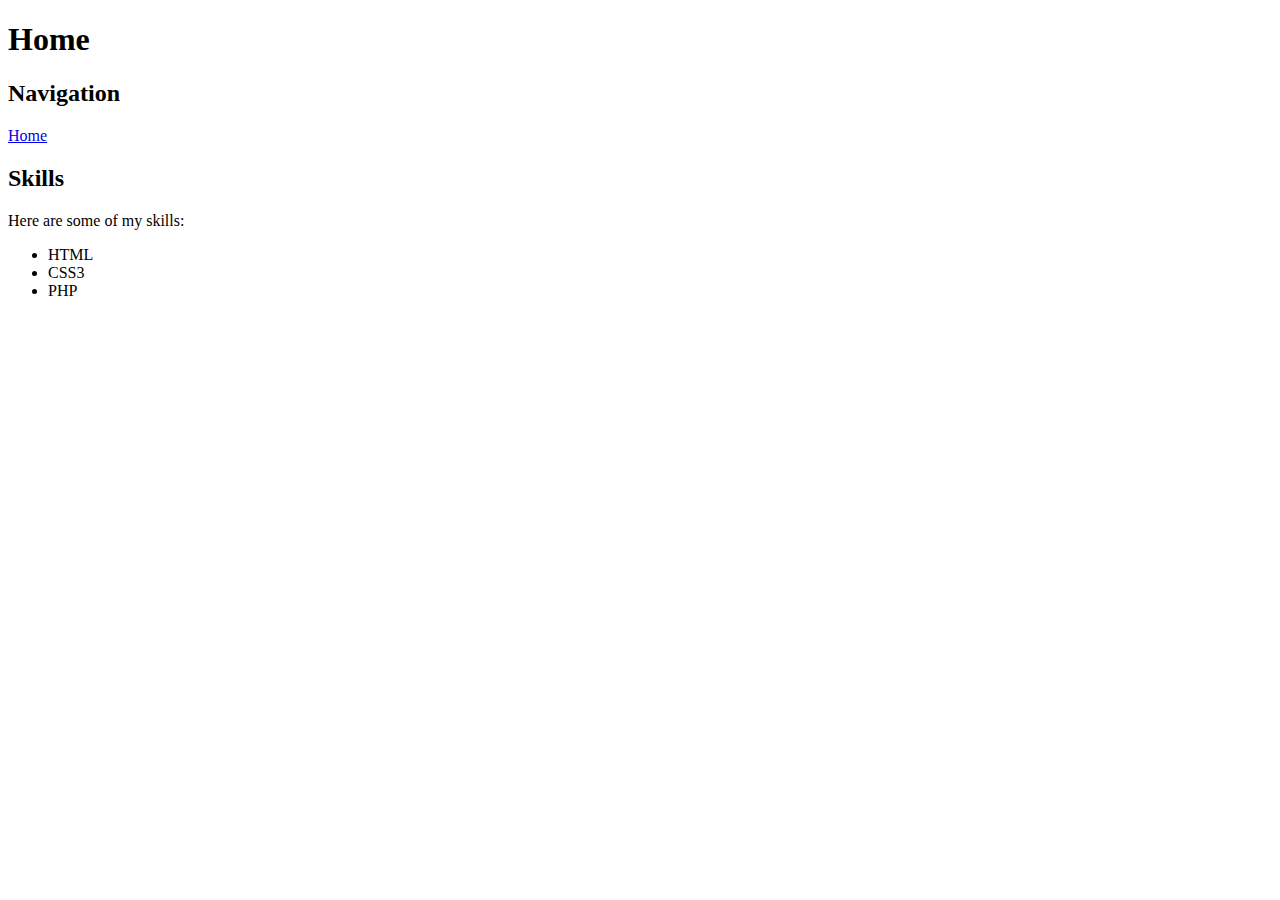
==== index.html @ 1b2f9655 "Add index html" ====
<!DOCTYPE html>
<html>
    <head>
        <title>Home | Muzaffar Shaikh</title>
        <meta name="viewport" content="width=device-width, initial-scale=1.0">
        <meta name="description" content="A website about Muzaffar Shaikh">
        <meta name="author" content="Muzaffar Shaikh">
    </head>
    <body>
        <h1>Home</h1>
        <h2>Navigation</h2>
        <nav>
            <a href="index.html">Home</a>
        </nav>
        <h2>Skills</h2>
        <p>
            Here are some of my skills:
        </p>  
        <ul>
            <li>HTML</li>
            <li>CSS3</li>
            <li>PHP</li>
        </ul>  
    </body>

</html>
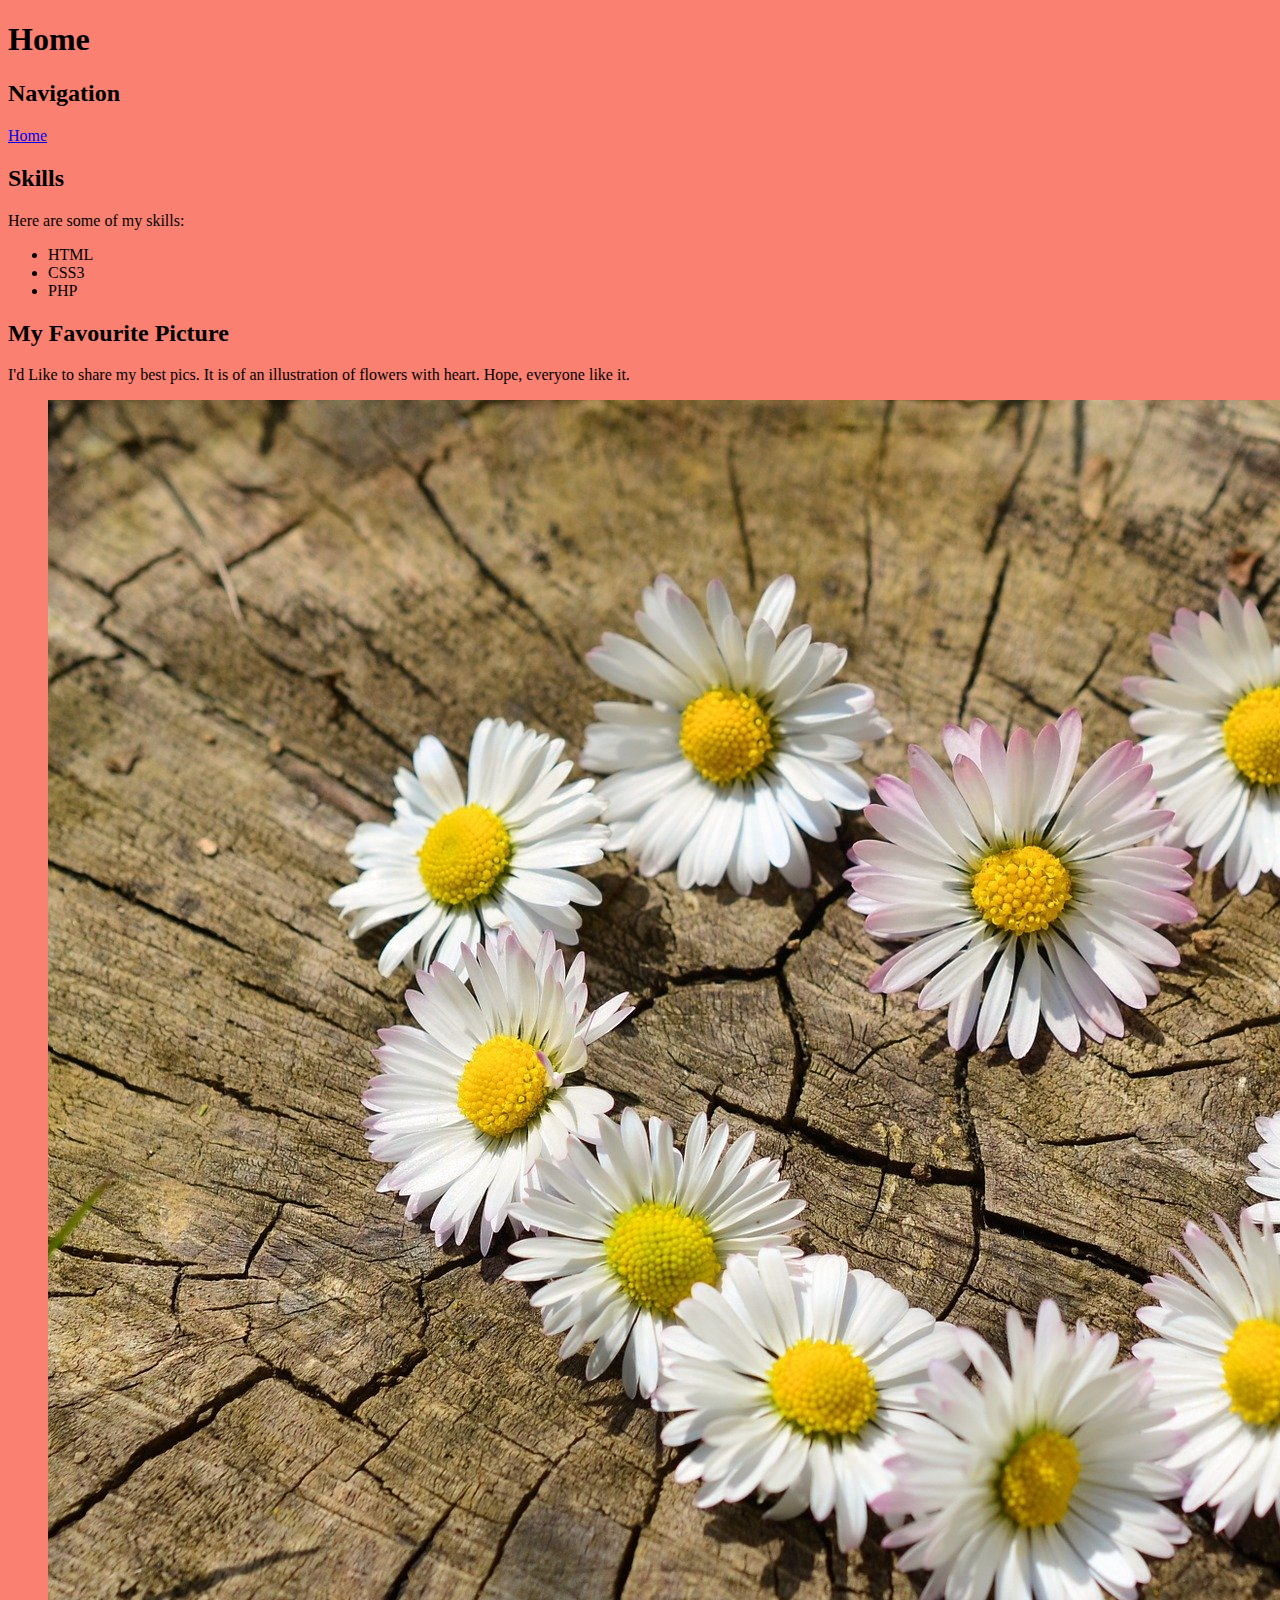
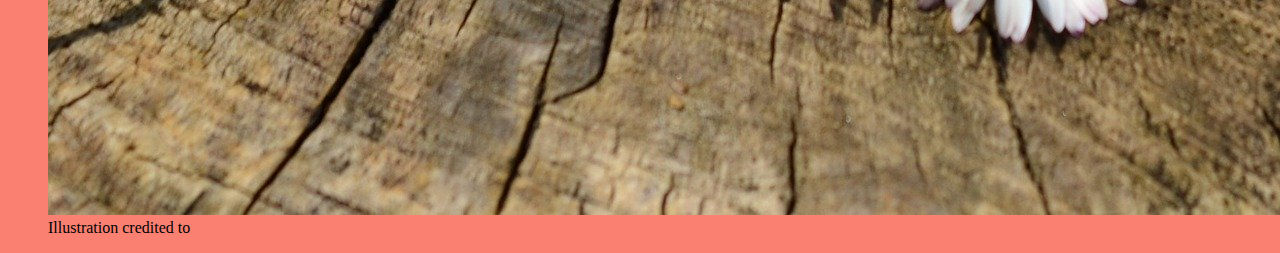
==== commit 916887e5: "Add css/main.css ; Add javascript.scripts.js" ====
--- a/index.html
+++ b/index.html
@@ -2,9 +2,14 @@
 <html>
     <head>
         <title>Home | Muzaffar Shaikh</title>
+        <meta charset="UTF-8">
         <meta name="viewport" content="width=device-width, initial-scale=1.0">
         <meta name="description" content="A website about Muzaffar Shaikh">
         <meta name="author" content="Muzaffar Shaikh">
+
+        <link rel="stylesheet" type="text/css" href="css/main.css">
+
+        <script src="js/scripts.js" type="text/javascript" defer></script>
     </head>
     <body>
         <h1>Home</h1>
@@ -20,7 +25,21 @@
             <li>HTML</li>
             <li>CSS3</li>
             <li>PHP</li>
-        </ul>  
+        </ul> 
+        <h2>My Favourite Picture</h2> 
+        <p>
+            I'd Like to share my best pics. It is of an illustration of flowers with heart. Hope, everyone like it.
+        </p>
+        <figure>
+            <img src= "img/daisy-712892_1920.jpg" alt= " A flowers with a heart shape." title= "A flowers with a heart shape">
+            <figcaption>
+                Illustration credited to
+                <a
+                    href= "https://pixabay.com/photos/daisy-heart-flowers-flower-heart-712892/" Lebensfreude
+                    target= "_blank" title= "Click here to view author's original profile">
+                </a>
+            </figcaption>
+        </figure>
     </body>
 
 </html>--- a/css/main.css
+++ b/css/main.css
@@ -0,0 +1,3 @@
+body{
+    background-color: salmon;
+}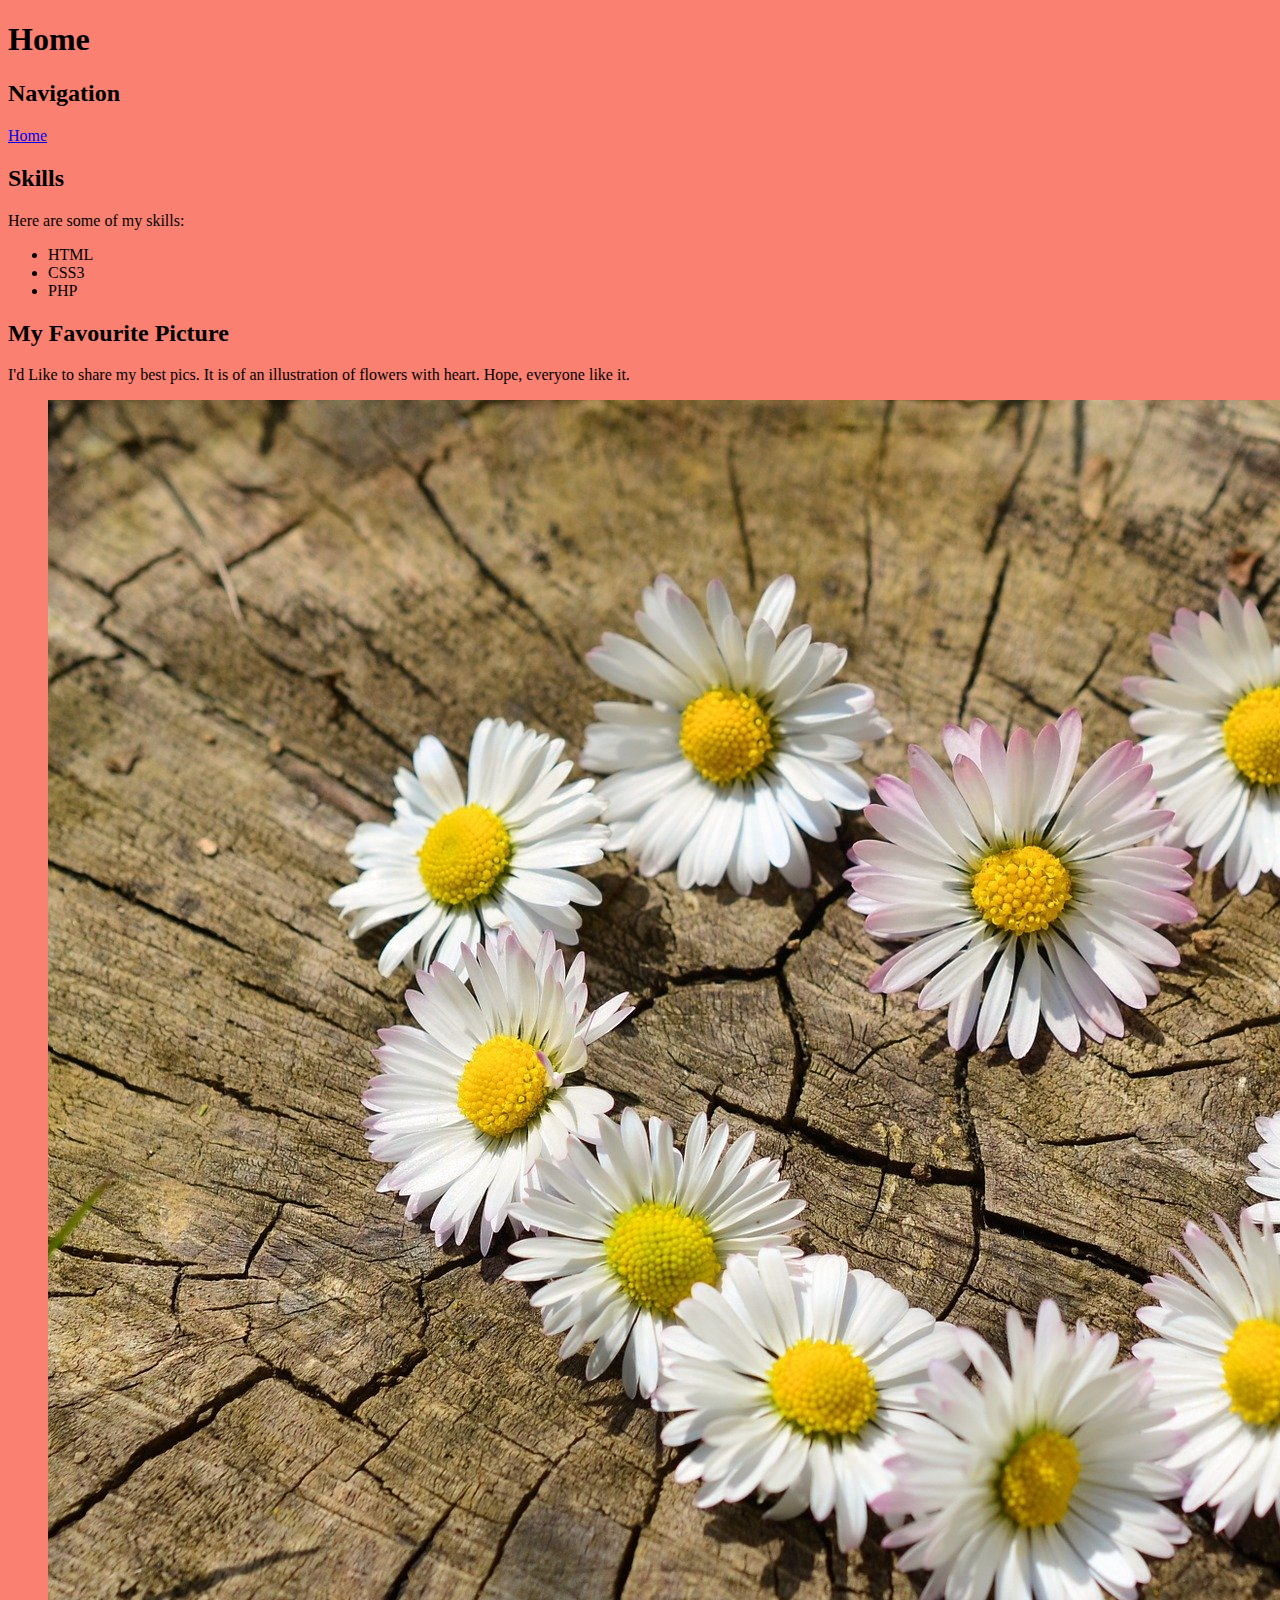
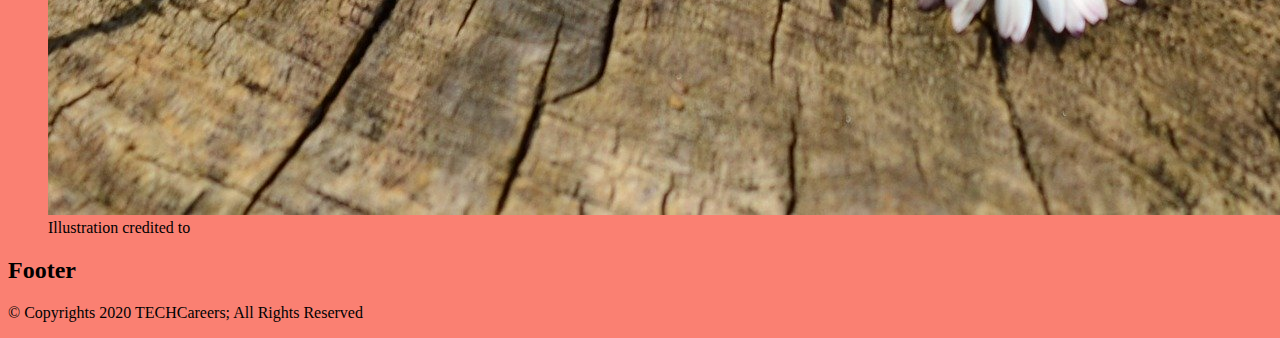
==== commit 15caf0f0: "Add contact.html" ====
--- a/index.html
+++ b/index.html
@@ -13,10 +13,13 @@
     </head>
     <body>
         <h1>Home</h1>
-        <h2>Navigation</h2>
+        <header>
+            <h2>Navigation</h2>
         <nav>
             <a href="index.html">Home</a>
         </nav>
+        </header>
+        
         <h2>Skills</h2>
         <p>
             Here are some of my skills:
@@ -40,6 +43,12 @@
                 </a>
             </figcaption>
         </figure>
+        <footer>
+            <h2>Footer</h2>
+            <p>
+                &copy; Copyrights 2020 TECHCareers; All Rights Reserved
+            </p>
+        </footer>
     </body>
 
 </html>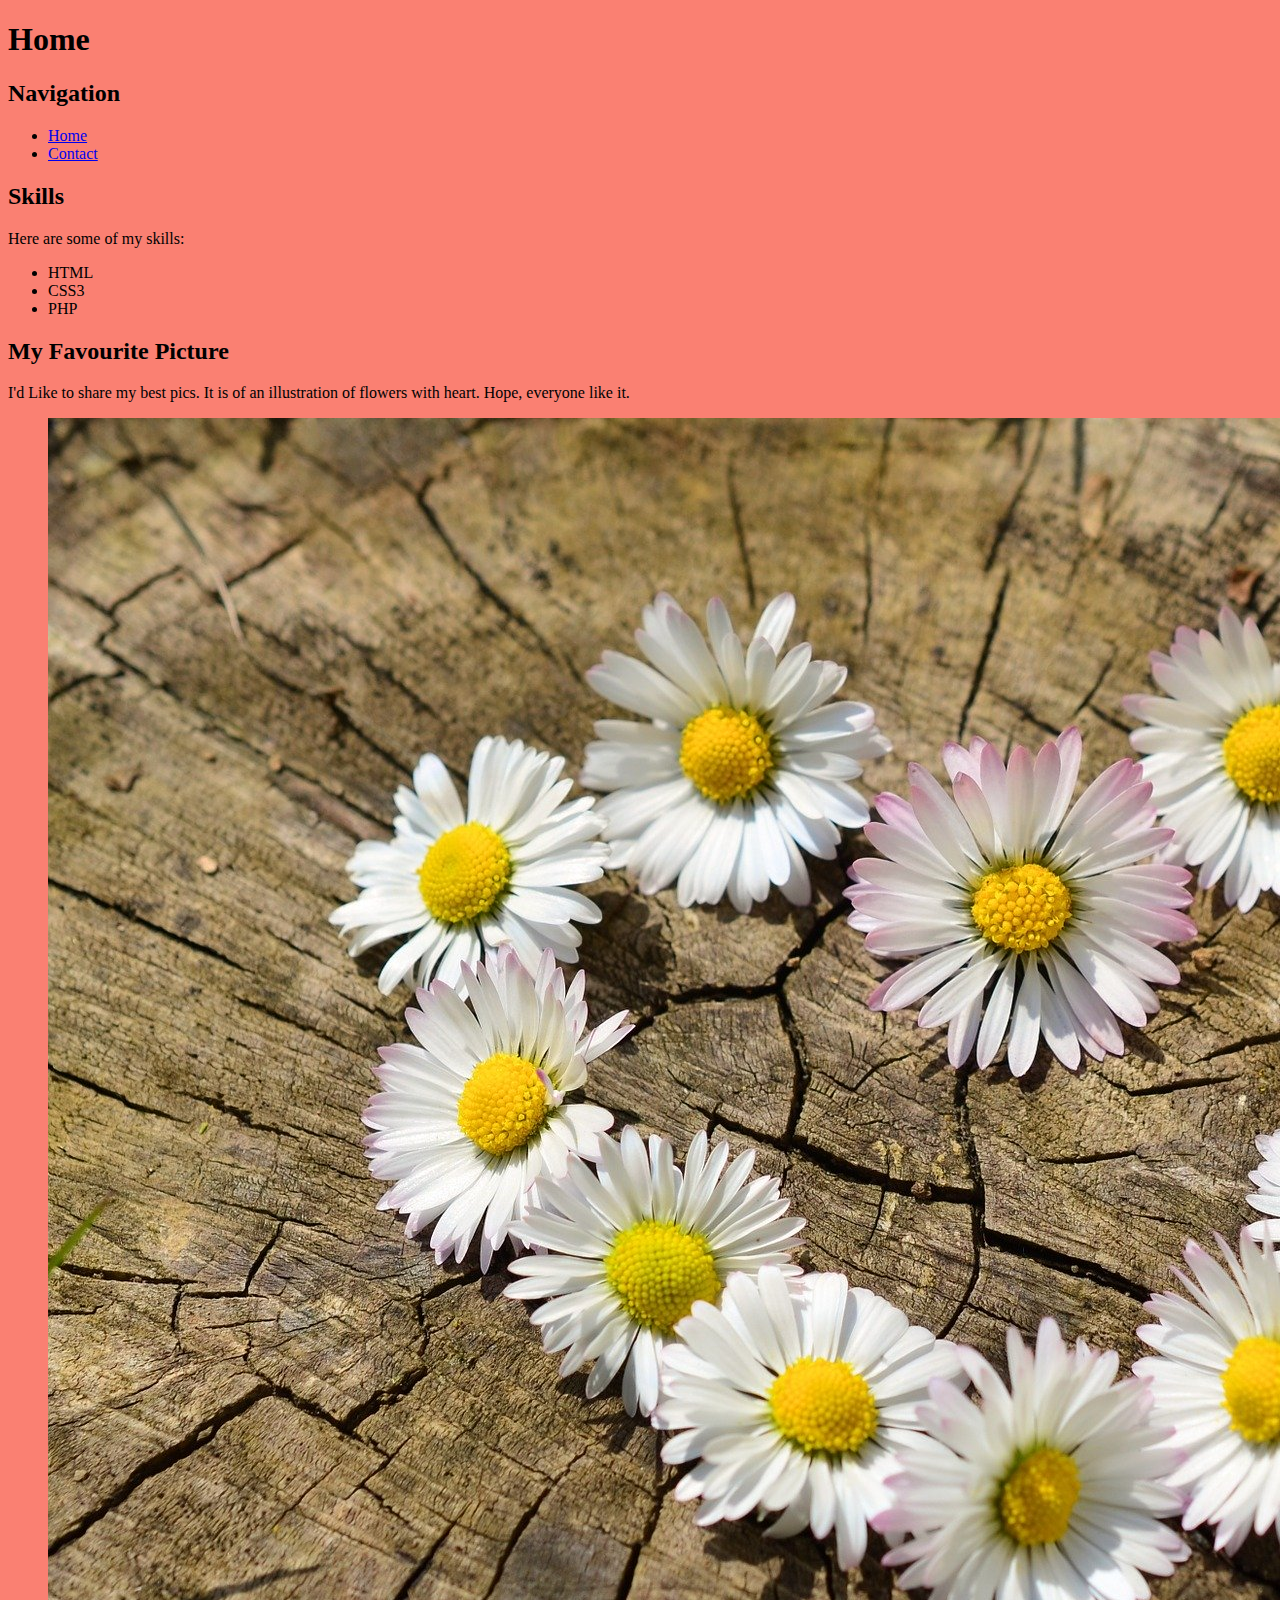
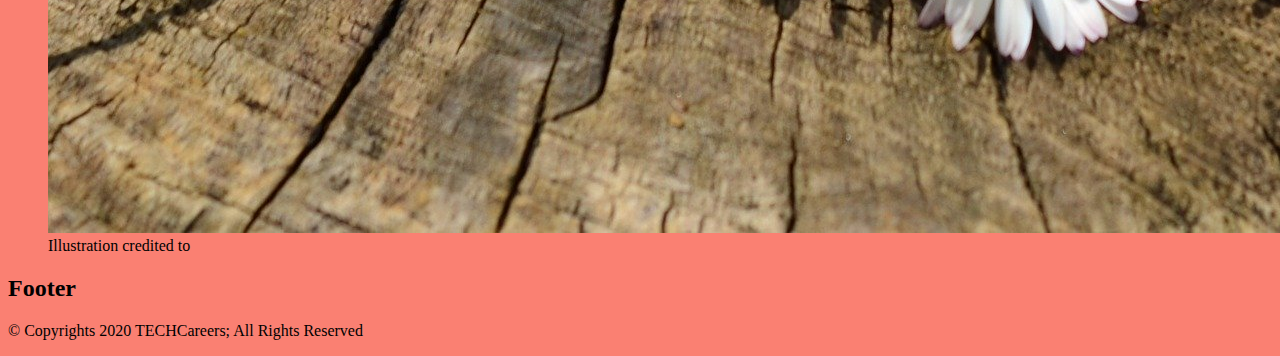
==== commit acd31a6d: "Added POST, Added password type hidden" ====
--- a/index.html
+++ b/index.html
@@ -15,8 +15,11 @@
         <h1>Home</h1>
         <header>
             <h2>Navigation</h2>
-        <nav>
-            <a href="index.html">Home</a>
+        <nav> 
+            <ul>
+                <li><a href="index.html">Home</a></li>
+                <li><a href="contact.html">Contact</a></li>
+            </ul>
         </nav>
         </header>
         
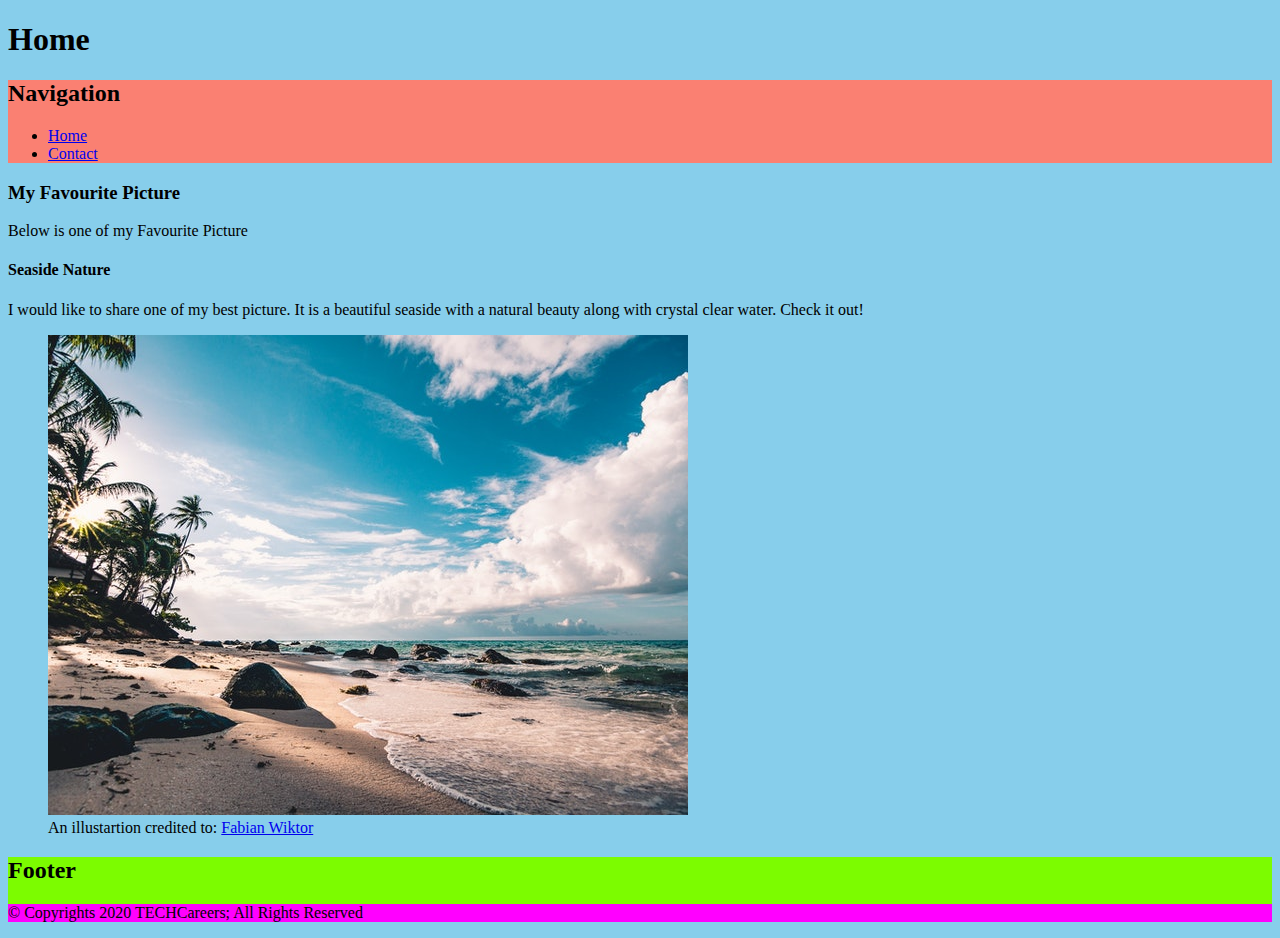
==== commit 53c60f78: "Practice on article, section and sub-heading" ====
--- a/index.html
+++ b/index.html
@@ -23,29 +23,27 @@
         </nav>
         </header>
         
-        <h2>Skills</h2>
-        <p>
-            Here are some of my skills:
-        </p>  
-        <ul>
-            <li>HTML</li>
-            <li>CSS3</li>
-            <li>PHP</li>
-        </ul> 
-        <h2>My Favourite Picture</h2> 
-        <p>
-            I'd Like to share my best pics. It is of an illustration of flowers with heart. Hope, everyone like it.
-        </p>
-        <figure>
-            <img src= "img/daisy-712892_1920.jpg" alt= " A flowers with a heart shape." title= "A flowers with a heart shape">
-            <figcaption>
-                Illustration credited to
-                <a
-                    href= "https://pixabay.com/photos/daisy-heart-flowers-flower-heart-712892/" Lebensfreude
-                    target= "_blank" title= "Click here to view author's original profile">
-                </a>
-            </figcaption>
-        </figure>
+       <article>
+           <h3>My Favourite Picture</h3>
+           <p>
+               Below is one of my Favourite Picture
+          </p>
+
+          <section>
+              <h4>Seaside Nature</h4>
+              <p>
+                  I would like to share one of my best picture. It is a beautiful seaside with a natural beauty along with crystal clear water. Check it out!
+              </p>
+              <figure>
+                  <img src="img/Seaside nature.jpg" alt="An illustartion of seaside natural." title="An example of beautiful natural seaside">
+                  <figcaption>
+                      An illustartion credited to:
+                      <a href="https://www.pexels.com/photo/seaside-994605/" target="_blank" title="Click here to view author original profile.">Fabian Wiktor
+                      </a>
+                  </figcaption>
+              </figure>
+          </section>
+       </article>
         <footer>
             <h2>Footer</h2>
             <p>
--- a/css/main.css
+++ b/css/main.css
@@ -1,3 +1,21 @@
 body{
+    background-color: skyblue;
+}
+
+header{
     background-color: salmon;
+}
+
+/* main will not display background colour yellow because the main is not in the code format */
+
+main{
+    background-color: yellow;
+}
+
+footer{
+    background-color: lawngreen;
+}
+
+footer p{
+    background-color: magenta;
 }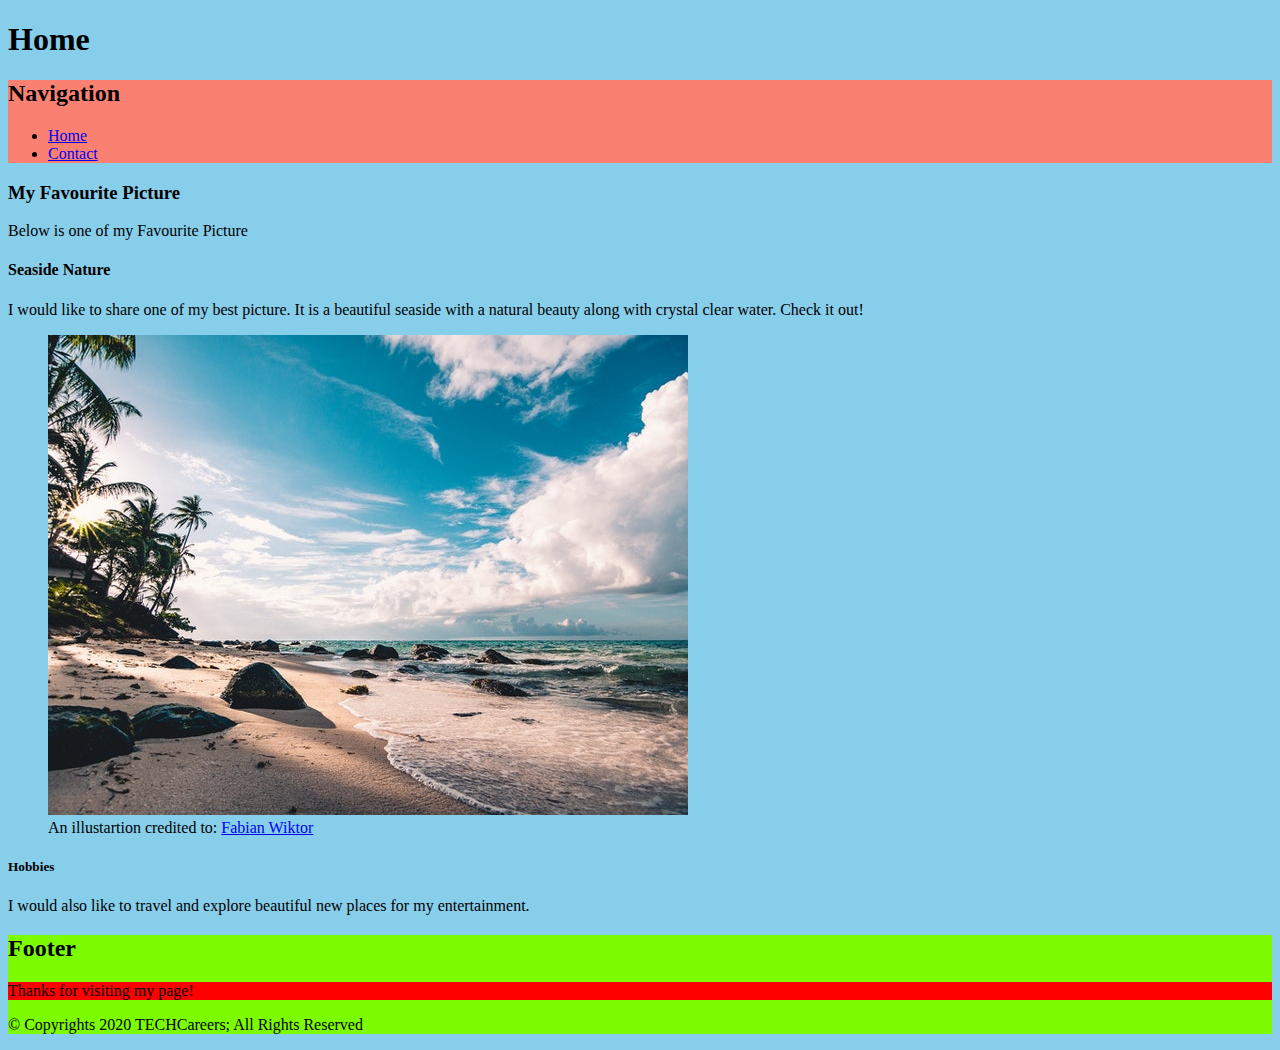
==== commit c7bffaf7: "Practice on direct descendent selector." ====
--- a/index.html
+++ b/index.html
@@ -44,11 +44,19 @@
               </figure>
           </section>
        </article>
+
+        <aside>
+           <h5>Hobbies</h5>
+           <p>I would also like to travel and explore beautiful new places for my entertainment.</p>
+        </aside>
         <footer>
             <h2>Footer</h2>
-            <p>
+            <p>Thanks for visiting my page!</p>
+             <div>
+                <p>
                 &copy; Copyrights 2020 TECHCareers; All Rights Reserved
-            </p>
+                </p>
+            </div>
         </footer>
     </body>
 
--- a/css/main.css
+++ b/css/main.css
@@ -6,6 +6,13 @@
     background-color: salmon;
 }
 
+header>h3{
+    background-color: springgreen;
+}
+
+header>h4{
+    background-color: chartreuse;
+}
 /* main will not display background colour yellow because the main is not in the code format */
 
 main{
@@ -16,6 +23,10 @@
     background-color: lawngreen;
 }
 
-footer p{
+/*footer p{
     background-color: magenta;
+}*/
+
+footer>p{
+    background-color: red;
 }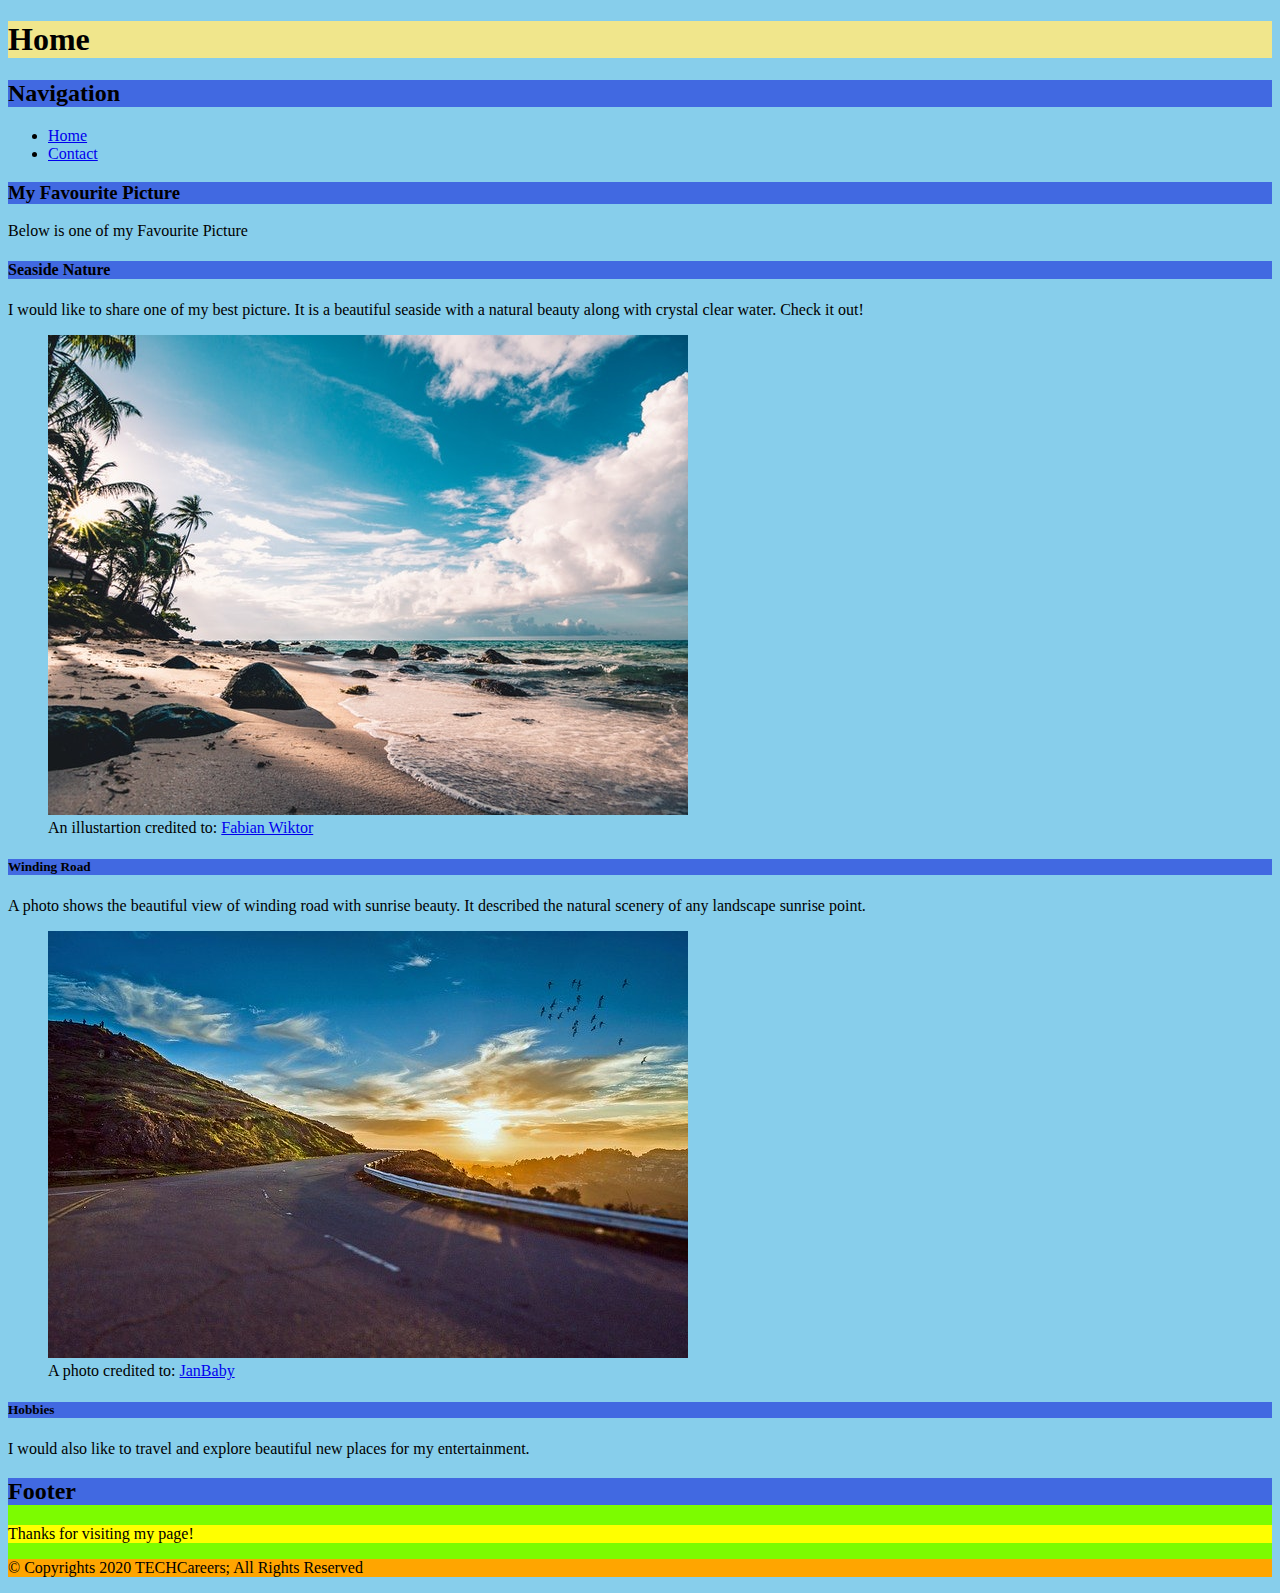
==== commit a5af3f0e: "Added second image to index.html and understand the concept of class in html & in css" ====
--- a/index.html
+++ b/index.html
@@ -12,9 +12,9 @@
         <script src="js/scripts.js" type="text/javascript" defer></script>
     </head>
     <body>
-        <h1>Home</h1>
+        <h1 class="web1">Home</h1>
         <header>
-            <h2>Navigation</h2>
+            <h2 class="set1">Navigation</h2>
         <nav> 
             <ul>
                 <li><a href="index.html">Home</a></li>
@@ -24,13 +24,13 @@
         </header>
         
        <article>
-           <h3>My Favourite Picture</h3>
+           <h3 class="set1">My Favourite Picture</h3>
            <p>
                Below is one of my Favourite Picture
           </p>
 
           <section>
-              <h4>Seaside Nature</h4>
+              <h4 class="set1">Seaside Nature</h4>
               <p>
                   I would like to share one of my best picture. It is a beautiful seaside with a natural beauty along with crystal clear water. Check it out!
               </p>
@@ -43,14 +43,29 @@
                   </figcaption>
               </figure>
           </section>
+
+          <section>
+              <h5 class="set1">Winding Road</h5>
+              <p>
+                  A photo shows the beautiful view of winding road with sunrise beauty. It described the natural scenery of any landscape sunrise point.
+              </p>
+              <figure>
+                  <img src="img/winding-road-1556177_640.jpg" alt="An example of winding road with sunrise" title="photo of winding road with sunrise view">
+                  <figcaption>
+                      A photo credited to:
+                      <a href="https://pixabay.com/photos/winding-road-road-travel-sunrise-1556177/" target="-blank" title="Click here to see author profile">JanBaby
+                      </a>
+                  </figcaption>
+              </figure>
+          </section>
        </article>
 
         <aside>
-           <h5>Hobbies</h5>
+           <h5 class="set1">Hobbies</h5>
            <p>I would also like to travel and explore beautiful new places for my entertainment.</p>
         </aside>
-        <footer>
-            <h2>Footer</h2>
+        <footer class="pic">
+            <h2 class="set1">Footer</h2>
             <p>Thanks for visiting my page!</p>
              <div>
                 <p>
--- a/css/main.css
+++ b/css/main.css
@@ -2,16 +2,16 @@
     background-color: skyblue;
 }
 
-header{
-    background-color: salmon;
+.web1{
+    background-color: khaki;
 }
 
-header>h3{
-    background-color: springgreen;
+.set1{
+    background-color: royalblue;
 }
 
-header>h4{
-    background-color: chartreuse;
+.set2{
+    background-color:royalblue;
 }
 /* main will not display background colour yellow because the main is not in the code format */
 
@@ -23,10 +23,26 @@
     background-color: lawngreen;
 }
 
+.pic>p{
+    background-color:yellow;
+}
+
+.pic>div>p{
+    background-color: orange;
+}
+
+.image>p{
+    background-color: orange;
+}
+
+/*body>footer>p{
+    background-color: yellow;
+}*/
+
 /*footer p{
     background-color: magenta;
 }*/
 
-footer>p{
+/*footer>p{
     background-color: red;
-}+}*/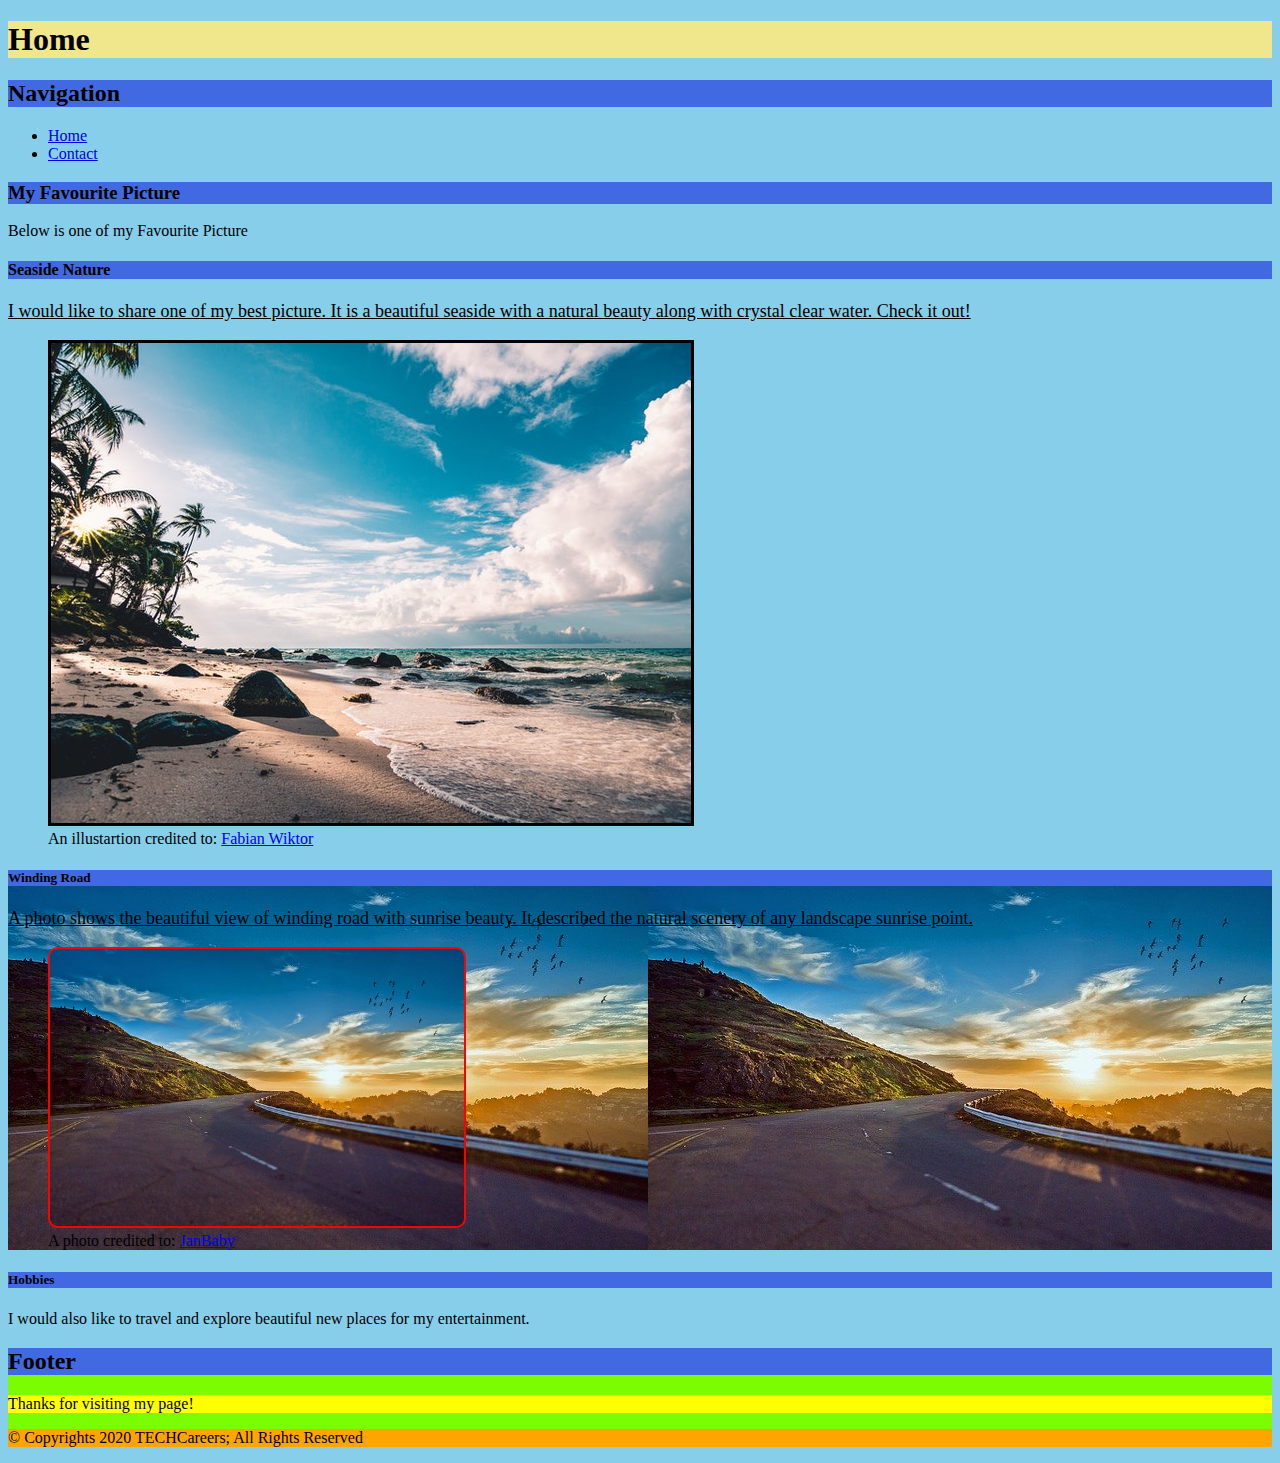
==== commit 00fb088f: "Added some css stuff for practicing" ====
--- a/index.html
+++ b/index.html
@@ -31,11 +31,13 @@
 
           <section>
               <h4 class="set1">Seaside Nature</h4>
-              <p>
+              <div>
+              <p class= "p1">
                   I would like to share one of my best picture. It is a beautiful seaside with a natural beauty along with crystal clear water. Check it out!
               </p>
+              </div>
               <figure>
-                  <img src="img/Seaside nature.jpg" alt="An illustartion of seaside natural." title="An example of beautiful natural seaside">
+                  <img class="photo1" id="seaside" img src="img/Seaside nature.jpg" alt="An illustartion of seaside natural." title="An example of beautiful natural seaside">
                   <figcaption>
                       An illustartion credited to:
                       <a href="https://www.pexels.com/photo/seaside-994605/" target="_blank" title="Click here to view author original profile.">Fabian Wiktor
@@ -44,13 +46,15 @@
               </figure>
           </section>
 
-          <section>
+          <section class="background1">
               <h5 class="set1">Winding Road</h5>
-              <p>
+              <div>
+              <p class= "p2">
                   A photo shows the beautiful view of winding road with sunrise beauty. It described the natural scenery of any landscape sunrise point.
               </p>
+              </div>
               <figure>
-                  <img src="img/winding-road-1556177_640.jpg" alt="An example of winding road with sunrise" title="photo of winding road with sunrise view">
+                  <img class="photo2" id="road" img src="img/winding-road-1556177_640.jpg" alt="An example of winding road with sunrise" title="photo of winding road with sunrise view">
                   <figcaption>
                       A photo credited to:
                       <a href="https://pixabay.com/photos/winding-road-road-travel-sunrise-1556177/" target="-blank" title="Click here to see author profile">JanBaby
--- a/css/main.css
+++ b/css/main.css
@@ -13,10 +13,37 @@
 .set2{
     background-color:royalblue;
 }
-/* main will not display background colour yellow because the main is not in the code format */
 
-main{
-    background-color: yellow;
+.p1{
+    font-size: 18px;
+    color: solid black;
+    font-weight: normal;
+    font-style: normal;
+    text-decoration: underline;
+}
+
+.p2{
+    font-size: 18px;
+    color: solid red;
+    font-weight: normal;
+    font-style: normal;
+    text-decoration: underline;
+}
+
+.photo1{
+    border: 3px solid black;
+}
+
+
+.background1{
+    background-image: url("../img/winding-road-1556177_640.jpg");
+    background-size: cover
+    width = fit;
+}
+#road{
+    border: 2px solid red;
+    border-radius: 10px;
+    width: 35%;
 }
 
 footer{
